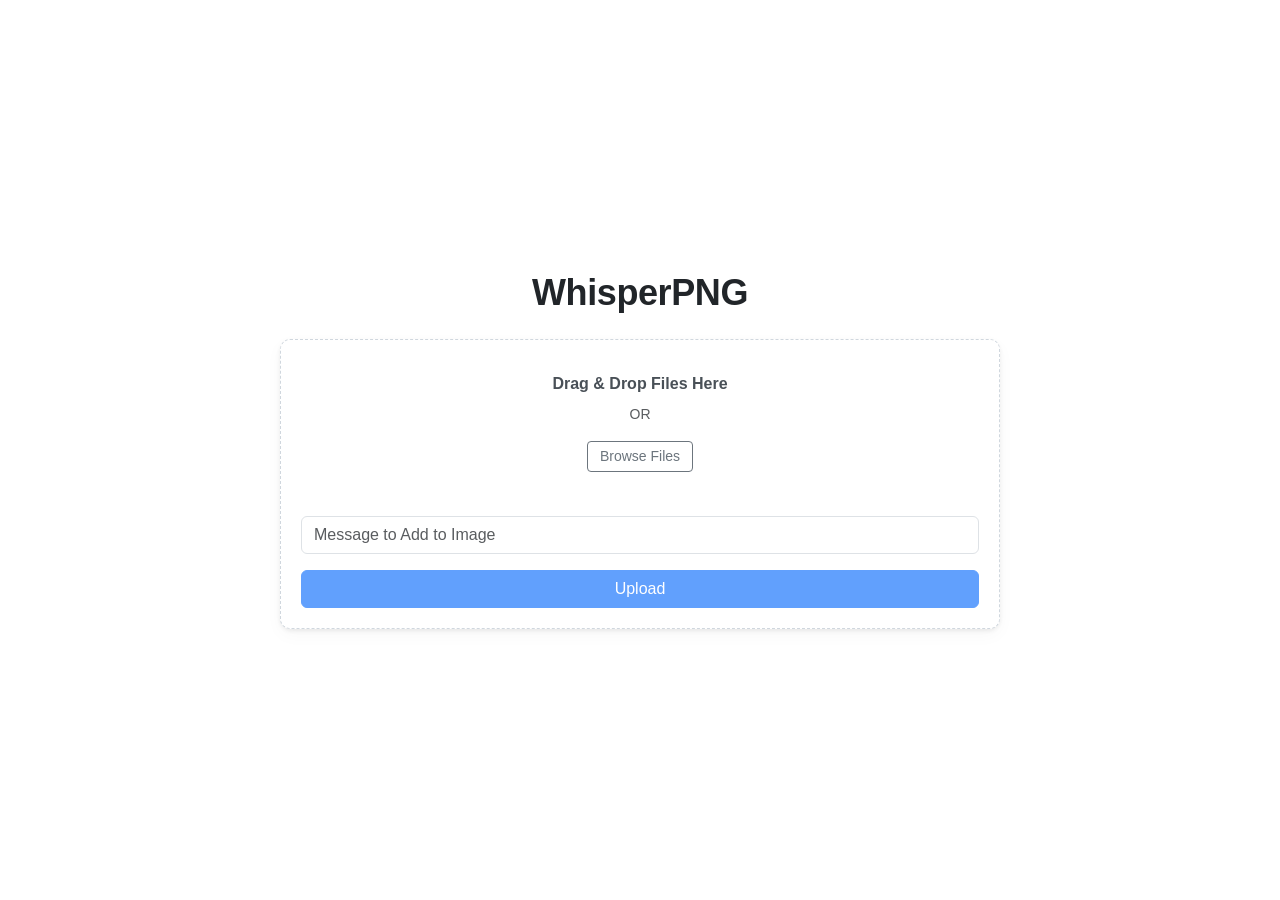
==== templates/index.html @ d9cb5adb "Initial commit (base setup and some frontend)" ====
<!DOCTYPE html>
<html lang="en">
  <head>
    <meta charset="utf-8" />
    <meta name="viewport" content="width=device-width, initial-scale=1" />
    <title>Bootstrap demo</title>

    <!-- Imports -->
    <link
      href="https://cdn.jsdelivr.net/npm/bootstrap@5.3.8/dist/css/bootstrap.min.css"
      rel="stylesheet"
      integrity="sha384-sRIl4kxILFvY47J16cr9ZwB07vP4J8+LH7qKQnuqkuIAvNWLzeN8tE5YBujZqJLB"
      crossorigin="anonymous"
    />
    <link rel="preconnect" href="https://fonts.googleapis.com" />
    <link rel="preconnect" href="https://fonts.gstatic.com" crossorigin />
    <link href="/static/style.css" rel="stylesheet" />
  </head>

  <body class="d-flex min-vh-100 align-items-center justify-content-center">
    <main class="container text-center">
      <h1 class="fw-bold mb-4">WhisperPNG</h1>

      <form
        action="/upload"
        method="post"
        enctype="multipart/form-data"
        class="mx-auto"
        style="max-width: 720px"
      >
        <div class="card upload-card shadow-sm">
          <div class="card-body">
            <div
              id="dropzone"
              class="dropzone d-flex flex-column align-items-center justify-content-center mb-3"
              role="button"
              tabindex="0"
              aria-label="File upload dropzone. Click to browse files or drag and drop files here."
            >
              <div class="fw-semibold">Drag &amp; Drop Files Here</div>
              <div class="text-muted small mt-2">OR</div>

              <div class="mt-3">
                <button
                  type="button"
                  id="browseBtn"
                  class="btn btn-outline-secondary btn-sm"
                >
                  Browse Files
                </button>
              </div>

              <div
                id="fileName"
                class="mt-3 small text-truncate"
                style="max-width: 360px"
              ></div>
            </div>

            <input
              id="fileInput"
              name="file"
              type="file"
              accept="image/png"
              class="d-none"
              required
            />

            <div class="mb-3">
              <input
                type="text"
                class="form-control"
                id="message"
                placeholder="Message to Add to Image"
              />
            </div>

            <div class="mt-3">
              <button
                id="uploadBtn"
                type="submit"
                class="btn btn-primary w-100"
                disabled
              >
                Upload
              </button>
            </div>
          </div>
        </div>
      </form>
    </main>

    <script
      src="https://cdn.jsdelivr.net/npm/bootstrap@5.3.8/dist/js/bootstrap.bundle.min.js"
      integrity="sha384-FKyoEForCGlyvwx9Hj09JcYn3nv7wiPVlz7YYwJrWVcXK/BmnVDxM+D2scQbITxI"
      crossorigin="anonymous"
    ></script>
  </body>
</html>
---- static/style.css ----
body {
  font-family: "Outfit", sans-serif;
  font-optical-sizing: auto;
  font-style: normal;
}

h1 {
  font-size: 2.25rem;
  letter-spacing: -0.4px;
}

.upload-card {
  border: 0;
  border-radius: 12px;
  padding: 0;
  background: transparent;
}

.upload-card .card-body {
  background: #ffffff;
  border-radius: 10px;
  padding: 1.25rem;
  border: 1px dashed #d0d7de;
  box-shadow: 0 6px 18px rgba(16, 24, 40, 0.03);
}

.dropzone {
  min-height: 140px;
  cursor: pointer;
  user-select: none;
  transition: background-color 120ms, border-color 120ms;
}

.dropzone .fw-semibold {
  color: #495057;
}

.dropzone.dragover,
.dropzone:focus,
.dropzone:hover {
  background-color: #f7fbff;
  outline: none;
  border-radius: 8px;
}

.dropzone.dragover {
  box-shadow: inset 0 0 0 2px rgba(13, 110, 253, 0.06);
  border-color: rgba(13, 110, 253, 0.25);
}

.btn-outline-secondary.btn-sm {
  padding-left: 0.75rem;
  padding-right: 0.75rem;
}

#fileName {
  color: #6c757d;
}
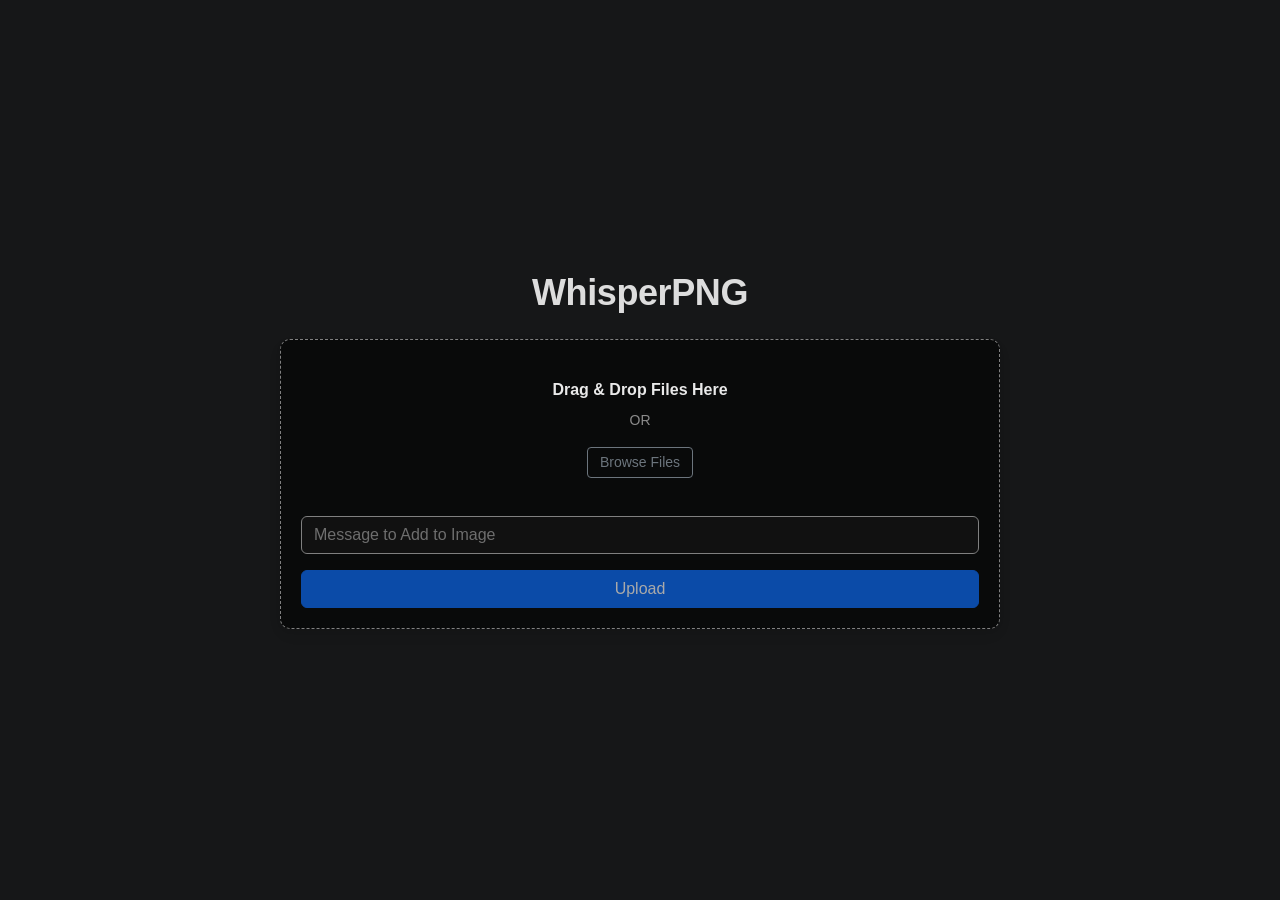
==== commit 7a12a65b: "Dark mode" ====
--- a/templates/index.html
+++ b/templates/index.html
@@ -3,7 +3,7 @@
   <head>
     <meta charset="utf-8" />
     <meta name="viewport" content="width=device-width, initial-scale=1" />
-    <title>Bootstrap demo</title>
+    <title>WhisperPNG</title>
 
     <!-- Imports -->
     <link
@@ -52,7 +52,7 @@
 
               <div
                 id="fileName"
-                class="mt-3 small text-truncate"
+                class="mt-1 small text-truncate"
                 style="max-width: 360px"
               ></div>
             </div>
--- a/static/style.css
+++ b/static/style.css
@@ -2,11 +2,13 @@
   font-family: "Outfit", sans-serif;
   font-optical-sizing: auto;
   font-style: normal;
+  background-color: #161718;
 }
 
 h1 {
   font-size: 2.25rem;
   letter-spacing: -0.4px;
+  color: rgb(221, 221, 221);
 }
 
 .upload-card {
@@ -14,13 +16,18 @@
   border-radius: 12px;
   padding: 0;
   background: transparent;
+  transition: transform 0.2s ease;
+}
+
+.upload-card:hover {
+  transform: scale(1.05);
 }
 
 .upload-card .card-body {
-  background: #ffffff;
+  background: #090a0a;
   border-radius: 10px;
   padding: 1.25rem;
-  border: 1px dashed #d0d7de;
+  border: 1px dashed #808080;
   box-shadow: 0 6px 18px rgba(16, 24, 40, 0.03);
 }
 
@@ -32,13 +39,13 @@
 }
 
 .dropzone .fw-semibold {
-  color: #495057;
+  color: #e9e9e9;
 }
 
 .dropzone.dragover,
 .dropzone:focus,
 .dropzone:hover {
-  background-color: #f7fbff;
+  background-color: rgb(17, 17, 17);
   outline: none;
   border-radius: 8px;
 }
@@ -54,5 +61,19 @@
 }
 
 #fileName {
-  color: #6c757d;
+  color: #e9e9e9;
 }
+
+.text-muted {
+  color: #8b8b8b !important;
+}
+
+input {
+  background-color: rgb(17, 17, 17) !important;
+  border-color: #808080 !important;
+  color: white !important;
+}
+
+::placeholder {
+  color: rgb(110, 110, 110) !important;
+}
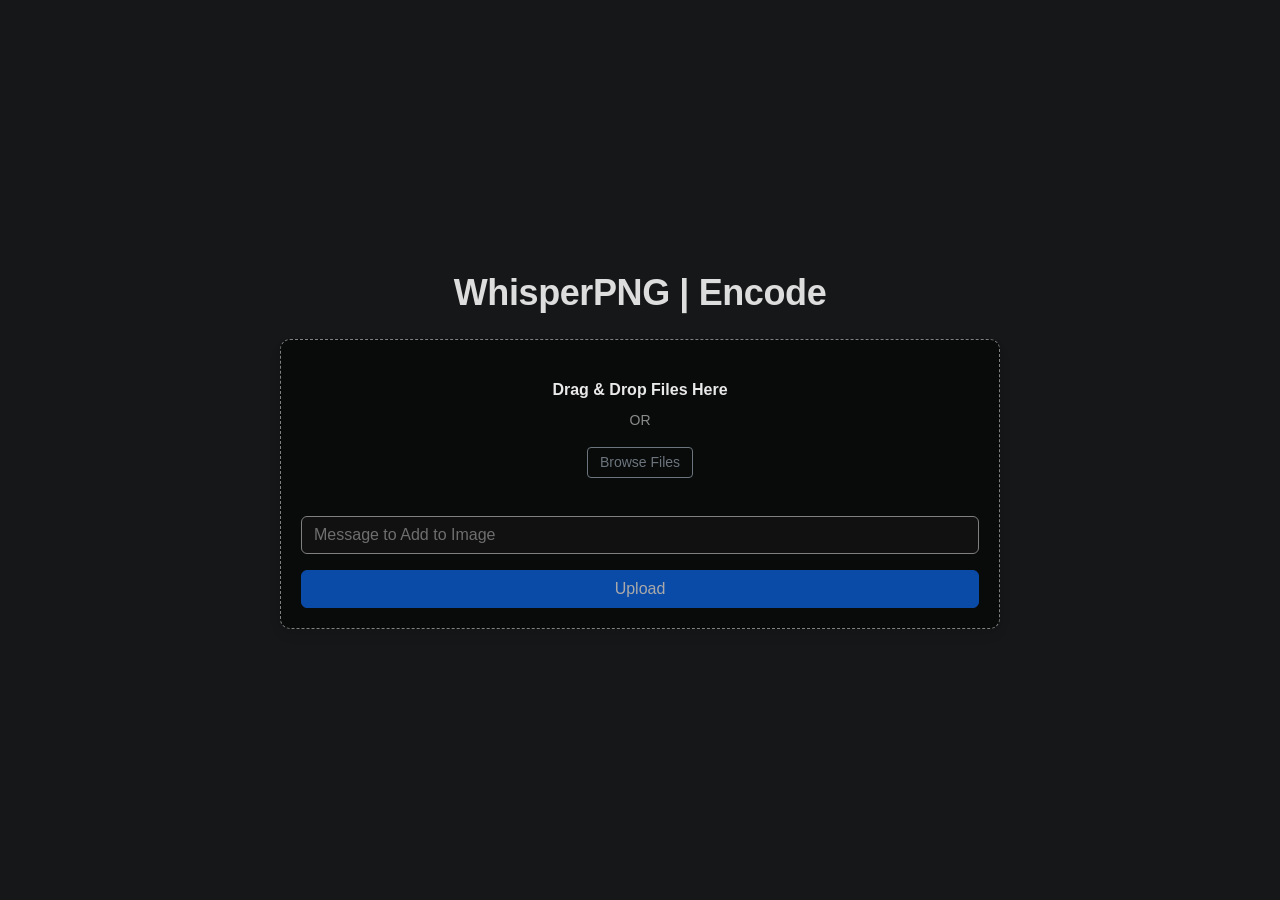
==== commit 17b63b4d: "Minor changes" ====
--- a/templates/index.html
+++ b/templates/index.html
@@ -19,10 +19,10 @@
 
   <body class="d-flex min-vh-100 align-items-center justify-content-center">
     <main class="container text-center">
-      <h1 class="fw-bold mb-4">WhisperPNG</h1>
+      <h1 class="fw-bold mb-4">WhisperPNG | Encode</h1>
 
       <form
-        action="/upload"
+        action="/api/encode"
         method="post"
         enctype="multipart/form-data"
         class="mx-auto"
@@ -35,7 +35,7 @@
               class="dropzone d-flex flex-column align-items-center justify-content-center mb-3"
               role="button"
               tabindex="0"
-              aria-label="File upload dropzone. Click to browse files or drag and drop files here."
+              aria-label="File upload."
             >
               <div class="fw-semibold">Drag &amp; Drop Files Here</div>
               <div class="text-muted small mt-2">OR</div>
@@ -71,6 +71,7 @@
                 type="text"
                 class="form-control"
                 id="message"
+                name="message"
                 placeholder="Message to Add to Image"
               />
             </div>
@@ -95,5 +96,119 @@
       integrity="sha384-FKyoEForCGlyvwx9Hj09JcYn3nv7wiPVlz7YYwJrWVcXK/BmnVDxM+D2scQbITxI"
       crossorigin="anonymous"
     ></script>
+
+    <script>
+      (function () {
+        const fileInput = document.getElementById("fileInput");
+        const browseBtn = document.getElementById("browseBtn");
+        const dropzone = document.getElementById("dropzone");
+        const fileName = document.getElementById("fileName");
+        const message = document.getElementById("message");
+        const uploadBtn = document.getElementById("uploadBtn");
+        const form = document.querySelector("form");
+
+        function isPngFile(file) {
+          if (!file) return false;
+          const mimeOk = file.type === "image/png";
+          const extOk = file.name && file.name.toLowerCase().endsWith(".png");
+          return mimeOk || extOk;
+        }
+
+        function showFileInfo(text, isError = false) {
+          fileName.textContent = text;
+          fileName.classList.toggle("text-danger", isError);
+          fileName.classList.toggle("text-muted", !isError);
+        }
+
+        function setFileToInput(file) {
+          const dt = new DataTransfer();
+          dt.items.add(file);
+          fileInput.files = dt.files;
+          updateFileUI(file);
+        }
+
+        function updateFileUI(file) {
+          if (!file) {
+            showFileInfo("");
+            dropzone.classList.remove("border", "border-2", "border-success");
+            return;
+          }
+          if (!isPngFile(file)) {
+            showFileInfo("Invalid file type. Please select a PNG.", true);
+            fileInput.value = "";
+            dropzone.classList.remove("border", "border-success");
+            dropzone.classList.add("border", "border-2", "border-danger");
+            return;
+          }
+          showFileInfo(file.name || "Selected file");
+          dropzone.classList.remove("border-danger");
+          dropzone.classList.add("border", "border-2", "border-success");
+        }
+
+        function updateUploadState() {
+          const hasFile = fileInput.files && fileInput.files.length > 0;
+          const hasText = message.value.trim().length > 0;
+          uploadBtn.disabled = !(hasFile && hasText);
+        }
+
+        browseBtn.addEventListener("click", function () {
+          fileInput.click();
+        });
+
+        fileInput.addEventListener("change", function () {
+          const f = fileInput.files && fileInput.files[0];
+          updateFileUI(f);
+          updateUploadState();
+        });
+
+        ["dragenter", "dragover"].forEach((evt) =>
+          dropzone.addEventListener(evt, function (e) {
+            e.preventDefault();
+            e.stopPropagation();
+            dropzone.classList.add(
+              "bg-light",
+              "border",
+              "border-2",
+              "border-primary"
+            );
+          })
+        );
+
+        ["dragleave", "drop"].forEach((evt) =>
+          dropzone.addEventListener(evt, function (e) {
+            e.preventDefault();
+            e.stopPropagation();
+            dropzone.classList.remove(
+              "bg-light",
+              "border",
+              "border-2",
+              "border-primary"
+            );
+          })
+        );
+
+        dropzone.addEventListener("drop", function (e) {
+          e.preventDefault();
+          e.stopPropagation();
+          const dt = e.dataTransfer;
+          if (dt && dt.files && dt.files.length > 0) {
+            const f = dt.files[0];
+            setFileToInput(f);
+            updateUploadState();
+          }
+        });
+
+        message.addEventListener("input", updateUploadState);
+
+        form.addEventListener("submit", function (e) {
+          if (uploadBtn.disabled) {
+            e.preventDefault();
+          }
+        });
+
+        updateFileUI(null);
+        updateUploadState();
+      })();
+    </script>
   </body>
 </html>
